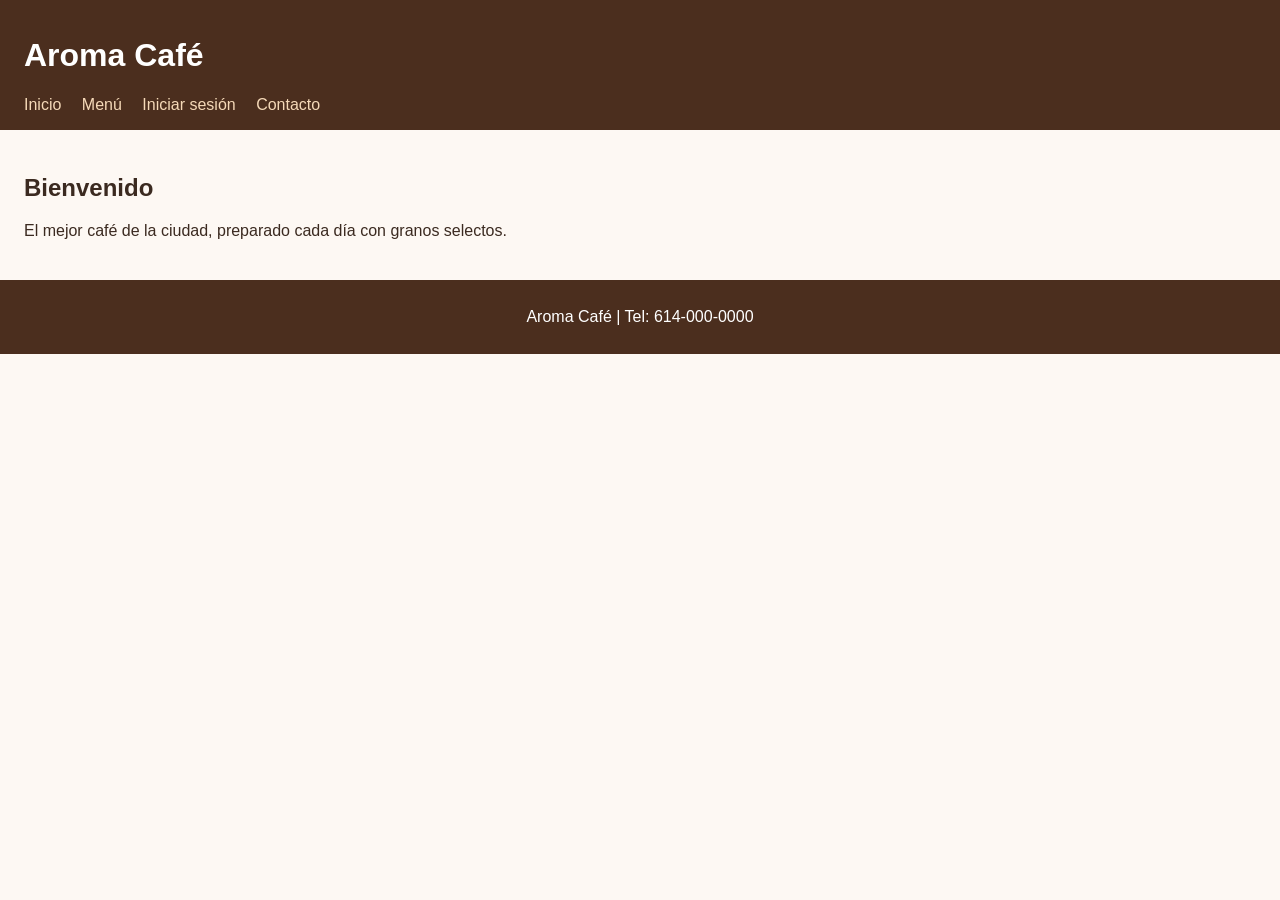
==== index.html @ ae5c6475 "docs: add CONTRIBUTING and starter files" ====
<!DOCTYPE html>
<html lang="es">
<head>
  <meta charset="UTF-8">
  <meta name="viewport" content="width=device-width, initial-scale=1.0">
  <title>Aroma Café</title>
  <link rel="stylesheet" href="css/styles.css">
</head>
<body>
  <header>
    <h1>Aroma Café</h1>
    <nav>
      <a href="index.html">Inicio</a>
      <a href="menu.html">Menú</a>
      <a href="login.html">Iniciar sesión</a>
      <a href="contact.html">Contacto</a>
    </nav>
  </header>

  <main>
    <h2>Bienvenido</h2>
    <p>El mejor café de la ciudad, preparado cada día con granos selectos.</p>
  </main>

  <footer>
    <p>Aroma Café | Tel: 614-000-0000</p>
  </footer>
</body>
</html>
---- css/styles.css ----
body {
  font-family: Arial, sans-serif;
  margin: 0;
  color: #3b2a20;
  background: #fdf8f3;
}

header {
  background: #4b2e1e;
  color: #fff;
  padding: 16px 24px;
}

nav a {
  color: #f5d9b8;
  margin-right: 16px;
  text-decoration: none;
}

main {
  padding: 24px;
}

footer {
  background: #4b2e1e;
  color: #fff;
  text-align: center;
  padding: 12px;
}
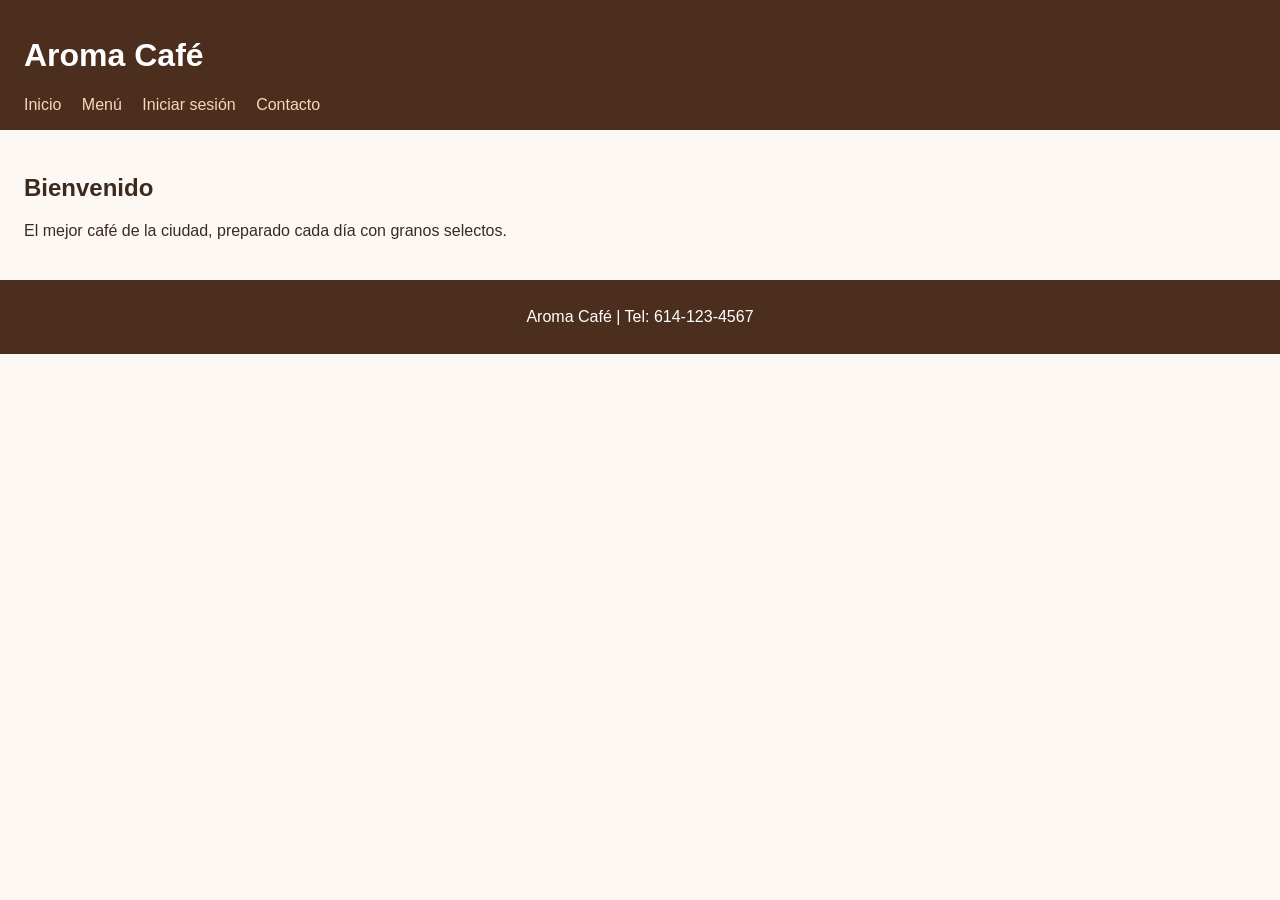
==== commit 7548326b: "fix: correct footer phone number" ====
--- a/index.html
+++ b/index.html
@@ -23,7 +23,7 @@
   </main>
 
   <footer>
-    <p>Aroma Café | Tel: 614-000-0000</p>
+    <p>Aroma Café | Tel: 614-123-4567</p>
   </footer>
 </body>
 </html>
